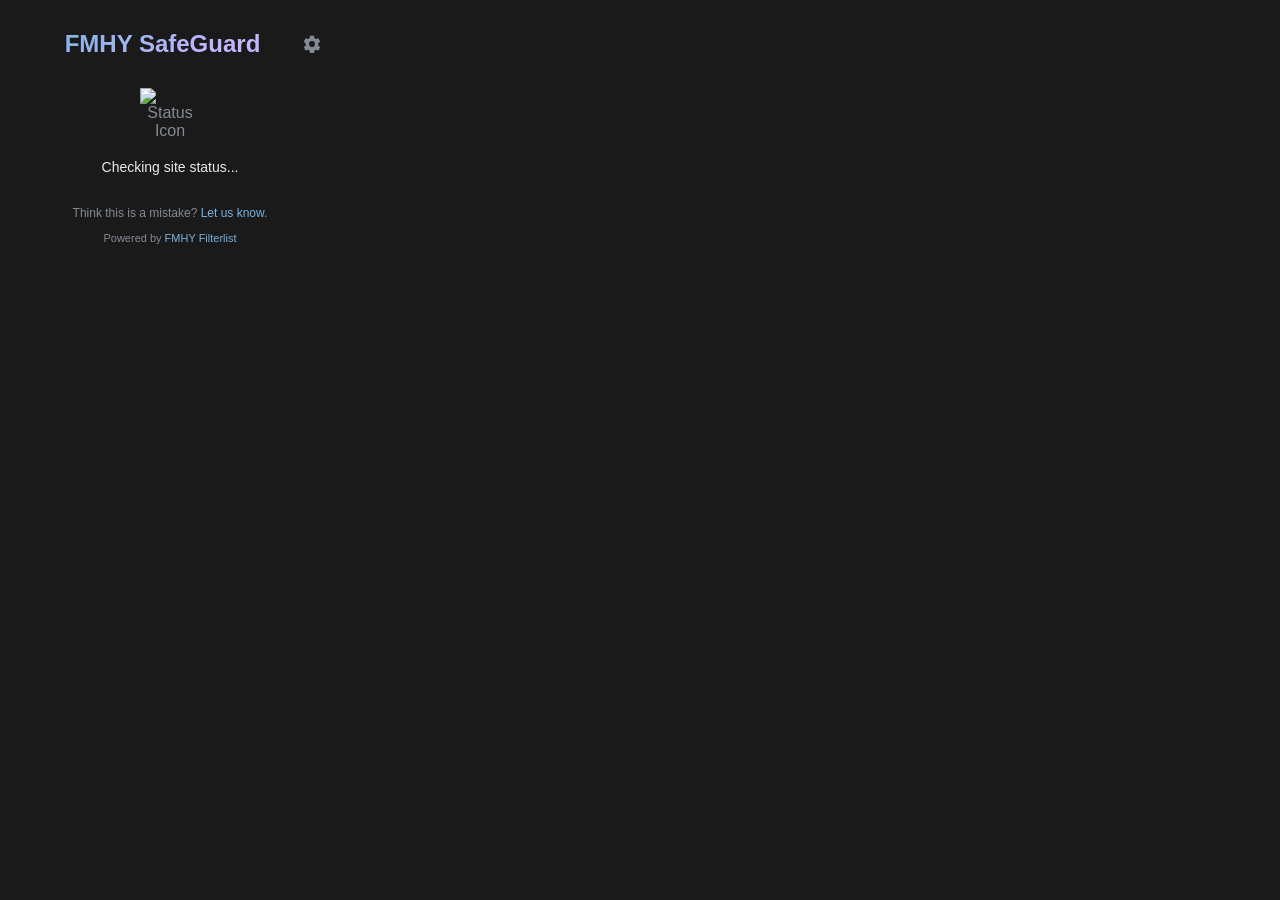
==== src/pub/index.html @ fa05ee34 "Add files via upload" ====
<!DOCTYPE html>
<html lang="en">

<head>
  <meta charset="UTF-8" />
  <meta name="viewport" content="width=device-width, initial-scale=1.0" />
  <title>FMHY SafeGuard</title>
  <style>
    @font-face {
      font-family: "Inter";
      src: url("../res/fonts/inter.woff2") format("woff2");
    }

    :root {
      --background-color: rgb(26, 26, 26);
      --text-color: #848a94;
      --text-color-light: #e8e8e8;
      --accent-color: #c4b5fd;
      --link-color: #78b3e2;
      --hover-bg: rgba(255, 255, 255, 0.1);
    }

    [data-theme="light"] {
      --background-color: #f5f5f5;
      --text-color: #4b5563;
      --text-color-light: #1a1a1a;
      --accent-color: #6c63ff;
      --link-color: #0366d6;
      --hover-bg: rgba(0, 0, 0, 0.1);
    }

    [data-theme="amoled"] {
      --background-color: #000000;
      --text-color: #848a94;
      --text-color-light: #e8e8e8;
      --accent-color: #c4b5fd;
      --link-color: #78b3e2;
      --hover-bg: rgba(255, 255, 255, 0.08);
    }

    body {
      text-align: center;
      background-color: var(--background-color);
      font-family: "Inter", "Helvetica Neue", "Helvetica", "Arial", sans-serif;
      color: var(--text-color);
      margin: 0;
      padding: 10px;
      min-width: 300px;
      max-width: 320px;
      /* Limit the width to make it more compact */
      position: relative;
      /* For absolute positioning of settings button */
    }

    .header {
      position: relative;
      display: flex;
      justify-content: center;
      align-items: center;
      padding: 10px;
      padding-right: 25px;
    }

    .title h1 {
      font-size: 24px;
      background: -webkit-linear-gradient(120deg,
          var(--accent-color) 30%,
          var(--link-color));
      -webkit-background-clip: text;
      background-clip: text;
      -webkit-text-fill-color: transparent;
      margin: 0;
      padding: 10px;
    }

    /* Settings Button */
    .settings-button {
      position: absolute;
      right: 0;
      top: 50%;
      transform: translateY(-50%);
      background: none;
      border: none;
      cursor: pointer;
      padding: 8px;
      border-radius: 8px;
      transition: all 0.3s ease;
      display: flex;
      align-items: center;
      justify-content: center;
    }

    .settings-button:hover {
      background: var(--hover-bg);
    }

    .settings-button svg {
      width: 20px;
      height: 20px;
      transition: transform 0.3s ease;
    }

    .settings-button:hover svg {
      transform: rotate(45deg);
    }

    .settings-button path {
      fill: var(--text-color);
      transition: fill 0.3s ease;
    }

    .settings-button:hover path {
      fill: var(--accent-color);
    }

    #status-container {
      display: flex;
      flex-direction: column;
      align-items: center;
      justify-content: center;
      margin-top: 10px;
    }

    .status-image {
      width: 60px;
      /* Reduced icon size */
      height: 60px;
      transition: transform 0.3s ease;
    }

    #status-message {
      font-size: 14px;
      /* Smaller text for compact design */
      margin-top: 10px;
      color: var(--text-color-light);
      line-height: 1.3;
      padding: 0 10px;
    }

    #status-message strong {
      color: var(--accent-color);
    }

    #error-message {
      color: red;
      margin-top: 10px;
    }

    #footer {
      font-size: 11px;
      /* Smaller footer text */
      margin-top: 10px;
      color: var(--text-color);
    }

    #footer a {
      color: var(--link-color);
      text-decoration: none;
    }

    #footer a:hover {
      text-decoration: underline;
    }

    #feedback {
      font-size: 12px;
      margin-top: 10px;
      color: var(--text-color);
    }

    #feedback a {
      color: var(--link-color);
      text-decoration: none;
    }

    #feedback a:hover {
      text-decoration: underline;
    }

    /* Animation for status change */
    .status-image.active {
      transform: scale(1.1);
    }

    /* Note Section Styles */
    #note-container {
      margin-top: 15px;
      padding: 10px;
      background: var(--hover-bg);
      border-radius: 8px;
      text-align: left;
      display: none;
    }

    #note-container.visible {
      display: block;
    }

    #note-title {
      font-size: 13px;
      font-weight: 600;
      color: var(--accent-color);
      margin-bottom: 8px;
      display: flex;
      align-items: center;
      gap: 6px;
    }

    #note-content {
      font-size: 12px;
      line-height: 1.5;
      color: var(--text-color-light);
    }

    #note-content h4 {
      font-size: 13px;
      margin: 0 0 8px 0;
      color: var(--accent-color);
    }

    #note-content ul {
      margin: 5px 0;
      padding-left: 20px;
    }

    #note-content li {
      margin: 3px 0;
    }

    #note-content a {
      color: var(--link-color);
      text-decoration: none;
    }

    #note-content a:hover {
      text-decoration: underline;
    }

    #note-content code {
      background: rgba(0, 0, 0, 0.2);
      padding: 1px 4px;
      border-radius: 3px;
      font-size: 11px;
    }
  </style>
</head>

<body>
  <div class="header">
    <div class="title">
      <h1>FMHY SafeGuard</h1>
    </div>
    <button class="settings-button" id="settingsButton" title="Open Settings">
      <svg xmlns="http://www.w3.org/2000/svg" viewBox="0 0 24 24">
        <path
          d="M12 15.5A3.5 3.5 0 0 1 8.5 12 3.5 3.5 0 0 1 12 8.5a3.5 3.5 0 0 1 3.5 3.5 3.5 3.5 0 0 1-3.5 3.5m7.43-2.53c.04-.32.07-.65.07-.97 0-.32-.03-.65-.07-.97l2.11-1.63c.19-.15.24-.42.12-.64l-2-3.46c-.12-.22-.39-.31-.61-.22l-2.49 1c-.52-.39-1.06-.73-1.69-.98l-.37-2.65c-.04-.24-.25-.42-.5-.42h-4c-.25 0-.46.18-.5.42l-.37 2.65c-.63.25-1.17.59-1.69.98l-2.49-1c-.22-.09-.49 0-.61.22l-2 3.46c-.13.22-.07.49.12.64L4.57 12c-.04.32-.07.65-.07.97 0 .32.03.65.07.97l-2.11 1.63c-.19.15-.24.42-.12.64l2 3.46c.12.22.39.31.61.22l2.49-1c.52.39 1.06.73 1.69.98l.37 2.65c.04.24.25.42.5.42h4c.25 0 .46-.18.5-.42l.37-2.65c.63-.25 1.17-.59 1.69-.98l2.49 1c.22-.09.49 0 .61-.22l2-3.46c.12-.22.07-.49-.12-.64l-2.11-1.63Z" />
      </svg>
    </button>
  </div>
  <div id="status-container">
    <img id="status-icon" class="status-image" src="safe.png" alt="Status Icon" />
    <p id="status-message">Checking site status...</p>
  </div>
  <p id="error-message"></p>
  <div id="note-container">
    <div id="note-title">
      <svg width="14" height="14" viewBox="0 0 24 24" fill="none" stroke="currentColor" stroke-width="2">
        <path d="M14 2H6a2 2 0 0 0-2 2v16a2 2 0 0 0 2 2h12a2 2 0 0 0 2-2V8z" />
        <polyline points="14 2 14 8 20 8" />
        <line x1="16" y1="13" x2="8" y2="13" />
        <line x1="16" y1="17" x2="8" y2="17" />
      </svg>
      FMHY Note
    </div>
    <div id="note-content"></div>
  </div>
  <div id="feedback">
    <p>
      Think this is a mistake?
      <a href="https://github.com/fmhy/FMHY-SafeGuard/issues" target="_blank">Let us know</a>.
    </p>
  </div>
  <div id="footer">
    <p>
      Powered by
      <a href="https://github.com/fmhy/FMHYFilterlist" target="_blank">FMHY Filterlist</a>
    </p>
  </div>

  <script src="index.js"></script>
</body>

</html>
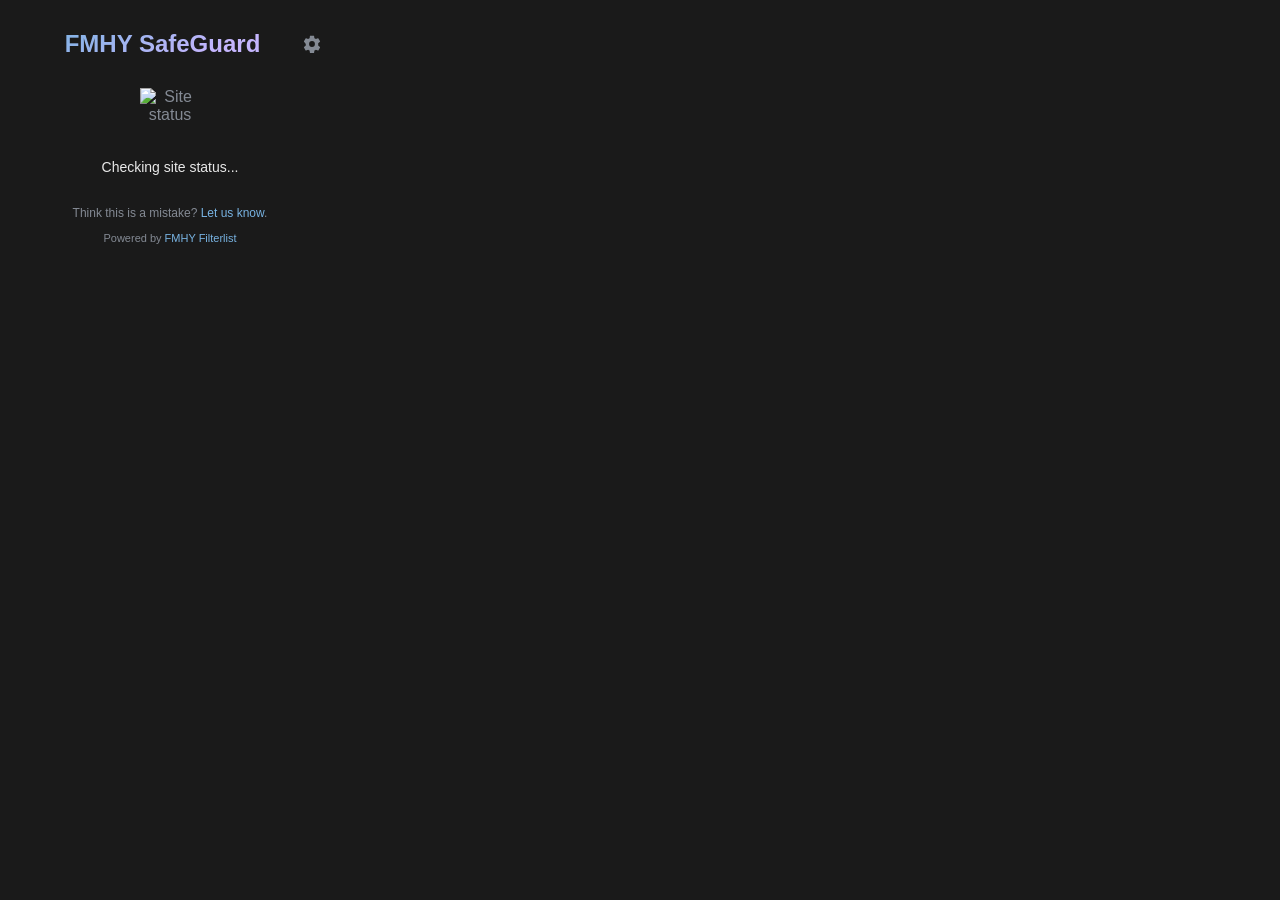
==== commit bc24ee58: "fix: clarify unknown popup status" ====
--- a/src/pub/index.html
+++ b/src/pub/index.html
@@ -141,6 +141,25 @@
       color: var(--accent-color);
     }
 
+    #fmhy-resource-link {
+      display: none;
+      margin-top: 2px;
+      color: var(--link-color);
+      font-size: 12px;
+      font-weight: 600;
+      text-decoration: none;
+    }
+
+    #fmhy-resource-link.visible {
+      display: inline-flex;
+      align-items: center;
+      gap: 4px;
+    }
+
+    #fmhy-resource-link:hover {
+      text-decoration: underline;
+    }
+
     #error-message {
       color: red;
       margin-top: 10px;
@@ -182,6 +201,172 @@
       transform: scale(1.1);
     }
 
+    /* Password Section Styles */
+    #password-container {
+      margin-top: 15px;
+      padding: 10px;
+      background: var(--hover-bg);
+      border-radius: 8px;
+      text-align: left;
+      display: none;
+    }
+
+    #password-container.visible {
+      display: block;
+    }
+
+    #password-title {
+      font-size: 13px;
+      font-weight: 600;
+      color: #4ecdc4;
+      margin-bottom: 8px;
+      display: flex;
+      align-items: center;
+      gap: 6px;
+    }
+
+    #password-title svg {
+      stroke: #4ecdc4;
+    }
+
+    #password-content {
+      font-size: 14px;
+      font-weight: 600;
+      font-family: monospace;
+      color: var(--text-color);
+      background: var(--bg-color);
+      padding: 6px 10px;
+      border-radius: 4px;
+      cursor: pointer;
+      display: flex;
+      align-items: center;
+      justify-content: space-between;
+      gap: 8px;
+    }
+
+    #password-content:hover {
+      background: var(--hover-bg);
+    }
+
+    #password-content .copy-icon {
+      opacity: 0.5;
+      flex-shrink: 0;
+    }
+
+    #password-content:hover .copy-icon {
+      opacity: 1;
+    }
+
+    #password-content.copied {
+      background: #4ecdc4;
+      color: #000;
+    }
+
+    /* Invite Code Section Styles */
+    #invite-code-container {
+      margin-top: 15px;
+      padding: 10px;
+      background: var(--hover-bg);
+      border-radius: 8px;
+      text-align: left;
+      display: none;
+    }
+
+    #invite-code-container.visible {
+      display: block;
+    }
+
+    #invite-code-title {
+      font-size: 13px;
+      font-weight: 600;
+      color: #f59e0b;
+      margin-bottom: 8px;
+      display: flex;
+      align-items: center;
+      gap: 6px;
+    }
+
+    #invite-code-title svg {
+      stroke: #f59e0b;
+    }
+
+    #invite-code-content {
+      font-size: 14px;
+      font-weight: 600;
+      font-family: monospace;
+      color: var(--text-color);
+      background: var(--bg-color);
+      padding: 6px 10px;
+      border-radius: 4px;
+      cursor: pointer;
+      display: flex;
+      align-items: center;
+      justify-content: space-between;
+      gap: 8px;
+    }
+
+    #invite-code-content:hover {
+      background: var(--hover-bg);
+    }
+
+    #invite-code-content .copy-icon {
+      opacity: 0.5;
+      flex-shrink: 0;
+    }
+
+    #invite-code-content:hover .copy-icon {
+      opacity: 1;
+    }
+
+    #invite-code-content.copied {
+      background: #f59e0b;
+      color: #000;
+    }
+
+    /* Reason Section Styles */
+    #reason-container {
+      margin-top: 15px;
+      padding: 10px;
+      background: var(--hover-bg);
+      border-radius: 8px;
+      text-align: left;
+      display: none;
+    }
+
+    #reason-container.visible {
+      display: block;
+    }
+
+    #reason-title {
+      font-size: 13px;
+      font-weight: 600;
+      color: #ff6b6b;
+      margin-bottom: 8px;
+      display: flex;
+      align-items: center;
+      gap: 6px;
+    }
+
+    #reason-title svg {
+      stroke: #ff6b6b;
+    }
+
+    #reason-content {
+      font-size: 12px;
+      line-height: 1.5;
+      color: var(--text-color-light);
+    }
+
+    #reason-content a {
+      color: #ff6b6b;
+      text-decoration: none;
+      word-break: break-all;
+    }
+
+    #reason-content a:hover {
+      text-decoration: underline;
+    }
+
     /* Note Section Styles */
     #note-container {
       margin-top: 15px;
@@ -242,15 +427,22 @@
       border-radius: 3px;
       font-size: 11px;
     }
+
+    #note-content img {
+      max-width: 100%;
+      height: auto;
+      border-radius: 4px;
+      margin: 8px 0;
+    }
   </style>
 </head>
 
 <body>
   <div class="header">
     <div class="title">
-      <h1>FMHY SafeGuard</h1>
-    </div>
-    <button class="settings-button" id="settingsButton" title="Open Settings">
+      <h1 data-i18n="extensionName">FMHY SafeGuard</h1>
+    </div>
+    <button class="settings-button" id="settingsButton" data-i18n-title="openSettings" title="Open Settings">
       <svg xmlns="http://www.w3.org/2000/svg" viewBox="0 0 24 24">
         <path
           d="M12 15.5A3.5 3.5 0 0 1 8.5 12 3.5 3.5 0 0 1 12 8.5a3.5 3.5 0 0 1 3.5 3.5 3.5 3.5 0 0 1-3.5 3.5m7.43-2.53c.04-.32.07-.65.07-.97 0-.32-.03-.65-.07-.97l2.11-1.63c.19-.15.24-.42.12-.64l-2-3.46c-.12-.22-.39-.31-.61-.22l-2.49 1c-.52-.39-1.06-.73-1.69-.98l-.37-2.65c-.04-.24-.25-.42-.5-.42h-4c-.25 0-.46.18-.5.42l-.37 2.65c-.63.25-1.17.59-1.69.98l-2.49-1c-.22-.09-.49 0-.61.22l-2 3.46c-.13.22-.07.49.12.64L4.57 12c-.04.32-.07.65-.07.97 0 .32.03.65.07.97l-2.11 1.63c-.19.15-.24.42-.12.64l2 3.46c.12.22.39.31.61.22l2.49-1c.52.39 1.06.73 1.69.98l.37 2.65c.04.24.25.42.5.42h4c.25 0 .46-.18.5-.42l.37-2.65c.63-.25 1.17-.59 1.69-.98l2.49 1c.22-.09.49 0 .61-.22l2-3.46c.12-.22.07-.49-.12-.64l-2.11-1.63Z" />
@@ -258,10 +450,62 @@
     </button>
   </div>
   <div id="status-container">
-    <img id="status-icon" class="status-image" src="safe.png" alt="Status Icon" />
-    <p id="status-message">Checking site status...</p>
+    <img id="status-icon" class="status-image" src="../res/icons/default.png" alt="Site status" />
+    <p id="status-message" data-i18n="checkingSiteStatus">Checking site status...</p>
+    <a id="fmhy-resource-link" target="_blank" rel="noopener noreferrer" data-i18n="viewOnFmhy">View on FMHY →</a>
   </div>
   <p id="error-message"></p>
+  <div id="password-container">
+    <div id="password-title">
+      <svg width="14" height="14" viewBox="0 0 24 24" fill="none" stroke="currentColor" stroke-width="2"
+        stroke-linecap="round" stroke-linejoin="round">
+        <rect width="18" height="11" x="3" y="11" rx="2" ry="2"></rect>
+        <path d="M7 11V7a5 5 0 0 1 10 0v4"></path>
+      </svg>
+      <span data-i18n="password">Password</span>
+    </div>
+    <div id="password-content">
+      <span id="password-text"></span>
+      <svg class="copy-icon" width="14" height="14" viewBox="0 0 24 24" fill="none" stroke="currentColor"
+        stroke-width="2" stroke-linecap="round" stroke-linejoin="round">
+        <rect width="14" height="14" x="8" y="8" rx="2" ry="2"></rect>
+        <path d="M4 16c-1.1 0-2-.9-2-2V4c0-1.1.9-2 2-2h10c1.1 0 2 .9 2 2"></path>
+      </svg>
+    </div>
+  </div>
+  <div id="invite-code-container">
+    <div id="invite-code-title">
+      <svg width="14" height="14" viewBox="0 0 24 24" fill="none" stroke="currentColor" stroke-width="2"
+        stroke-linecap="round" stroke-linejoin="round">
+        <path d="M2 9a3 3 0 0 1 0 6v2a2 2 0 0 0 2 2h16a2 2 0 0 0 2-2v-2a3 3 0 0 1 0-6V7a2 2 0 0 0-2-2H4a2 2 0 0 0-2 2Z">
+        </path>
+        <path d="M13 5v2"></path>
+        <path d="M13 17v2"></path>
+        <path d="M13 11v2"></path>
+      </svg>
+      <span data-i18n="inviteCode">Invite Code</span>
+    </div>
+    <div id="invite-code-content">
+      <span id="invite-code-text"></span>
+      <svg class="copy-icon" width="14" height="14" viewBox="0 0 24 24" fill="none" stroke="currentColor"
+        stroke-width="2" stroke-linecap="round" stroke-linejoin="round">
+        <rect width="14" height="14" x="8" y="8" rx="2" ry="2"></rect>
+        <path d="M4 16c-1.1 0-2-.9-2-2V4c0-1.1.9-2 2-2h10c1.1 0 2 .9 2 2"></path>
+      </svg>
+    </div>
+  </div>
+  <div id="reason-container">
+    <div id="reason-title">
+      <svg width="14" height="14" viewBox="0 0 24 24" fill="none" stroke="currentColor" stroke-width="2"
+        stroke-linecap="round" stroke-linejoin="round">
+        <path d="m21.73 18-8-14a2 2 0 0 0-3.48 0l-8 14A2 2 0 0 0 4 21h16a2 2 0 0 0 1.73-3Z"></path>
+        <path d="M12 9v4"></path>
+        <path d="M12 17h.01"></path>
+      </svg>
+      <span data-i18n="reason">Reason</span>
+    </div>
+    <div id="reason-content"></div>
+  </div>
   <div id="note-container">
     <div id="note-title">
       <svg width="14" height="14" viewBox="0 0 24 24" fill="none" stroke="currentColor" stroke-width="2">
@@ -270,24 +514,25 @@
         <line x1="16" y1="13" x2="8" y2="13" />
         <line x1="16" y1="17" x2="8" y2="17" />
       </svg>
-      FMHY Note
+      <span data-i18n="fmhyNote">FMHY Note</span>
     </div>
     <div id="note-content"></div>
   </div>
   <div id="feedback">
     <p>
-      Think this is a mistake?
-      <a href="https://github.com/fmhy/FMHY-SafeGuard/issues" target="_blank">Let us know</a>.
+      <span data-i18n="thinkMistake">Think this is a mistake?</span>
+      <a href="https://github.com/fmhy/FMHY-SafeGuard/issues" target="_blank" data-i18n="letUsKnow">Let us know</a>.
     </p>
   </div>
   <div id="footer">
     <p>
-      Powered by
-      <a href="https://github.com/fmhy/FMHYFilterlist" target="_blank">FMHY Filterlist</a>
+      <span data-i18n="poweredBy">Powered by</span>
+      <a href="https://github.com/fmhy/FMHYFilterlist" target="_blank" data-i18n="fmhyFilterlist">FMHY Filterlist</a>
     </p>
   </div>
 
+  <script src="../js/i18n.js"></script>
   <script src="index.js"></script>
 </body>
 
-</html>+</html>
